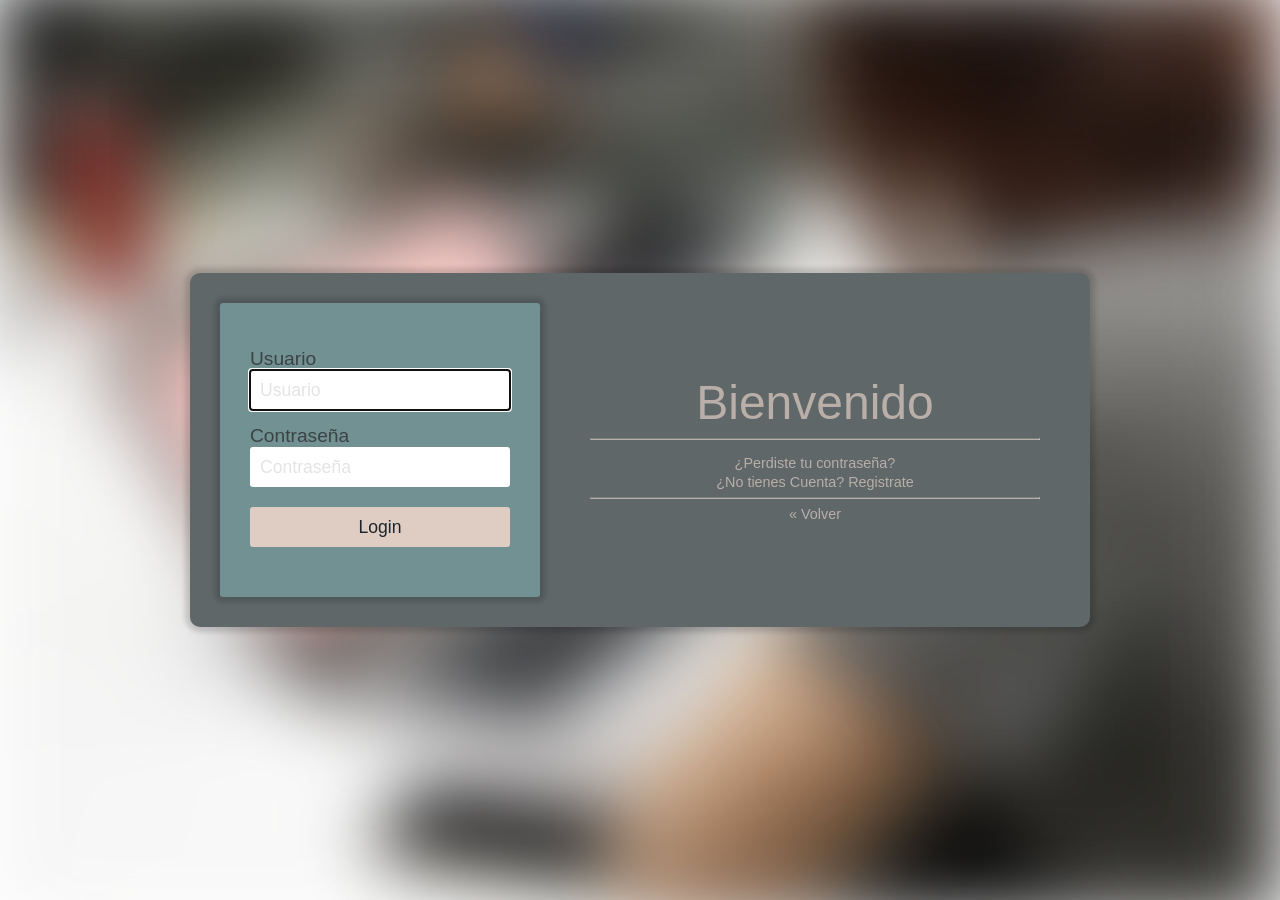
==== public/index.html @ 99504c12 "Mi primer commit" ====
<!doctype html>
<html lang="es">    
    <head>        
        <meta charset="utf-8">        
        <title> AquaWeb </title>            
        <meta name="viewport" content="width=device-width, initial-scale=1.0">        
        <meta name="author" content="Videojuegos & Desarrollo">
        <meta name="description" content="Formulario de acceso">
        <meta name="keywords" content="login,formulariode acceso html">        
        <link href="https://fonts.googleapis.com/css?family=Nunito&display=swap" rel="stylesheet">                 
        <link rel="stylesheet" href="css/login.css" type="text/css">                
        <script type="text/javascript"></script>        
    </head>
    
    <body>    
        <div id="contenedor">            
            <div id="contenedorcentrado">
                <div id="login">
                    <form id="loginform" method="post" action="login.php" autocomplete="off">
                        <label for="usuario">Usuario</label>
                        <input id="usuario" type="text" name="usuario" placeholder="Usuario" required autofocus>                        
                        <label for="password">Contraseña</label>
                        <input id="password" type="password" placeholder="Contraseña" name="clave" required>                        
                        <button type="submit" title="Ingresar" name="Ingresar">Login</button>
                    </form>                    
                </div>
                <div id="derecho">
                    <div class="titulo">
                        Bienvenido
                    </div>
                    <hr>
                    <div class="pie-form">
                        <a href="#">¿Perdiste tu contraseña?</a>
                        <a href="#">¿No tienes Cuenta? Registrate</a>
                        <hr>
                        <a href="#">« Volver</a>
                    </div>
                </div>
            </div>
        </div>        
    </body>
</html>
---- public/css/login.css ----
/* efectos por defecto */
body {
    font-family: 'Overpass', sans-serif;
    font-weight: normal;
    font-size: 100%;
    color: #1b262c;    
    margin: 0;
    background-color: #5f6769;
}

/* efectos para el contenedor de pantalla completa */
#contenedor {
    display: flex;
    align-items: center;
    justify-content: center;    
    margin: 0;
    padding: 0;
    min-width: 100vw;
    min-height: 100vh;
    width: 100%;
    height: 100%;    
    background-image: url(../Images/fondo_difuminado_login.jpg);
    background-position: center;
    background-size: cover;
}

/* contenedor del login a la izquierda */
#contenedorcentrado {
    display: flex;
    align-items: center;
    justify-content: center;
    flex-direction:row;    
    min-width: 380px;
    max-width: 900px;
    width: 90%;
    
    background-color: #5f6769;
    
    /*opacity: 0.50;
    filter: alpha(opacity=50);*/
    
    border-radius: 10px 10px 10px 10px;
    -moz-border-radius: 10px 10px 10px 10px;
    -webkit-border-radius: 10px 10px 10px 10px;
    
    -webkit-box-shadow: 0px 0px 5px 5px rgba(0,0,0,0.15);
    -moz-box-shadow: 0px 0px 5px 5px rgba(0,0,0,0.15);
    box-shadow: 0px 0px 5px 5px rgba(0,0,0,0.15);
    
    padding: 30px;
    box-sizing: border-box;
}

/* formulario de login */
/* formulario de login */
#login {
    width: 100%;
    max-width: 320px;
    min-width: 320px;
    padding: 30px 30px 50px 30px;
    background-color: #719192;
    
    -webkit-box-shadow: 0px 0px 5px 5px rgba(0,0,0,0.15);
    -moz-box-shadow: 0px 0px 5px 5px rgba(0,0,0,0.15);
    box-shadow: 0px 0px 5px 5px rgba(0,0,0,0.15);
    
    border-radius: 3px 3px 3px 3px;
    -moz-border-radius: 3px 3px 3px 3px;
    -webkit-border-radius: 3px 3px 3px 3px;
    
    box-sizing: border-box;
    
    opacity: 1;
    filter: alpha(opacity=1);
}

#login label {
    display: block;
    font-family: 'Overpass', sans-serif;
    font-size: 120%;
    color:#3c4245;
    
    margin-top: 15px;
}

#login input {
    font-family: 'Overpass', sans-serif;
    font-size: 110%;
    color: #1b262c;
    
    display: block;
    width: 100%;
    height: 40px;
    
    margin-bottom: 10px;
    padding: 5px 5px 5px 10px;
    
    box-sizing: border-box;
    
    border: none;
    border-radius: 3px 3px 3px 3px;
    -moz-border-radius: 3px 3px 3px 3px;
    -webkit-border-radius: 3px 3px 3px 3px;
}

#login input::placeholder {
    font-family: 'Overpass', sans-serif;
    color: #E4E4E4;
}

#login button {
    font-family: 'Overpass', sans-serif;
    font-size: 110%;
    color:#1b262c;
    width: 100%;
    height: 40px;
    border: none;
    
    border-radius: 3px 3px 3px 3px;
    -moz-border-radius: 3px 3px 3px 3px;
    -webkit-border-radius: 3px 3px 3px 3px;
    
    background-color: #dfcdc3;
    
    margin-top: 10px;
}

#login button:hover {
    background-color: #3c4245;
    color:#dfcdc3;
}
/* formulario de login */
/* formulario de login */

/* seccion de la derecha */
/* seccion de la derecha */
/* por defecto */
#derecho {
    /*display: flex;
    align-items:center;
    justify-content:center;*/
    
    text-align: center;
    width: 100%;
    
    opacity: 0.70;
    filter: alpha(opacity=70);
    
    padding:20px 20px 20px 50px;
    box-sizing: border-box;
}

.titulo {
    font-size: 300%;
    color:#dfcdc3;
}

.logo-empresa img {
    width: 60%;
}

hr {
    border-top: 1px solid #8c8b8b;
	border-bottom: 1px solid #dfcdc3;
    
}
.pie-form {
    font-size: 90%;
    text-align: center;    
    margin-top: 15px;
}

.pie-form a {
    display: block;
    text-decoration: none;
    color: #dfcdc3;
    margin-bottom: 3px;
}

.pie-form a:hover {
    color: #719192;
}
/* seccion de la derecha */
/* seccion de la derecha */

/* ajustar a pantallas con ancho menor o igual a 775px; */
/* ajustar a pantallas con ancho menor o igual a 775px; */
@media all and (max-width: 775px)
{
    #contenedorcentrado {
        flex-direction:column-reverse;

        min-width: 380px;
        max-width: 900px;
        width: 90%;

        background-color: #5f6769;

        /*opacity: 0.50;
        filter: alpha(opacity=50);*/

        border-radius: 10px 10px 10px 10px;
        -moz-border-radius: 10px 10px 10px 10px;
        -webkit-border-radius: 10px 10px 10px 10px;

        -webkit-box-shadow: 0px 0px 5px 5px rgba(0,0,0,0.15);
        -moz-box-shadow: 0px 0px 5px 5px rgba(0,0,0,0.15);
        box-shadow: 0px 0px 5px 5px rgba(0,0,0,0.15);

        padding: 30px;
        box-sizing: border-box;
    }
    
    #login {
        margin: 0 auto;
    }
    
    #derecho {
        padding:20px 20px 20px 20px;
    }
    
    #login label {
        text-align: left;
    }
}
/* ajustar a pantallas con ancho menor o igual a 775px; */
/* ajustar a pantallas con ancho menor o igual a 775px; */
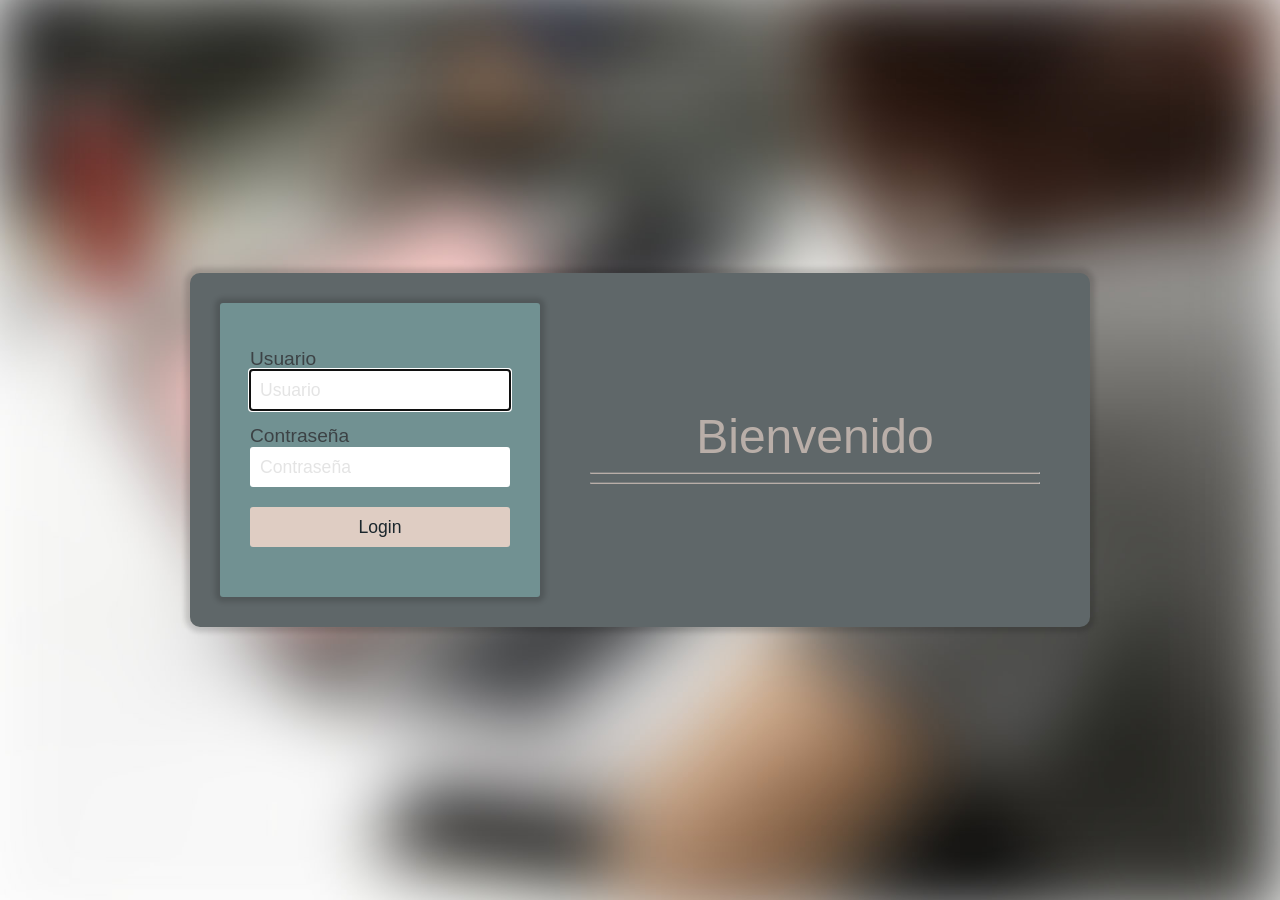
==== commit e322391b: "Se elimina texto" ====
--- a/public/index.html
+++ b/public/index.html
@@ -4,9 +4,9 @@
         <meta charset="utf-8">        
         <title> AquaWeb </title>            
         <meta name="viewport" content="width=device-width, initial-scale=1.0">        
-        <meta name="author" content="Videojuegos & Desarrollo">
+        <meta name="author" content="Sergio Cano González">
         <meta name="description" content="Formulario de acceso">
-        <meta name="keywords" content="login,formulariode acceso html">        
+        <meta name="keywords" content="login,formulario de acceso html">        
         <link href="https://fonts.googleapis.com/css?family=Nunito&display=swap" rel="stylesheet">                 
         <link rel="stylesheet" href="css/login.css" type="text/css">                
         <script type="text/javascript"></script>        
@@ -29,14 +29,15 @@
                         Bienvenido
                     </div>
                     <hr>
-                    <div class="pie-form">
+                    <hr>
+                   <!-- <div class="pie-form">
                         <a href="#">¿Perdiste tu contraseña?</a>
                         <a href="#">¿No tienes Cuenta? Registrate</a>
                         <hr>
                         <a href="#">« Volver</a>
-                    </div>
+                    </div> -->
                 </div>
             </div>
         </div>        
     </body>
-</html>+</html>
